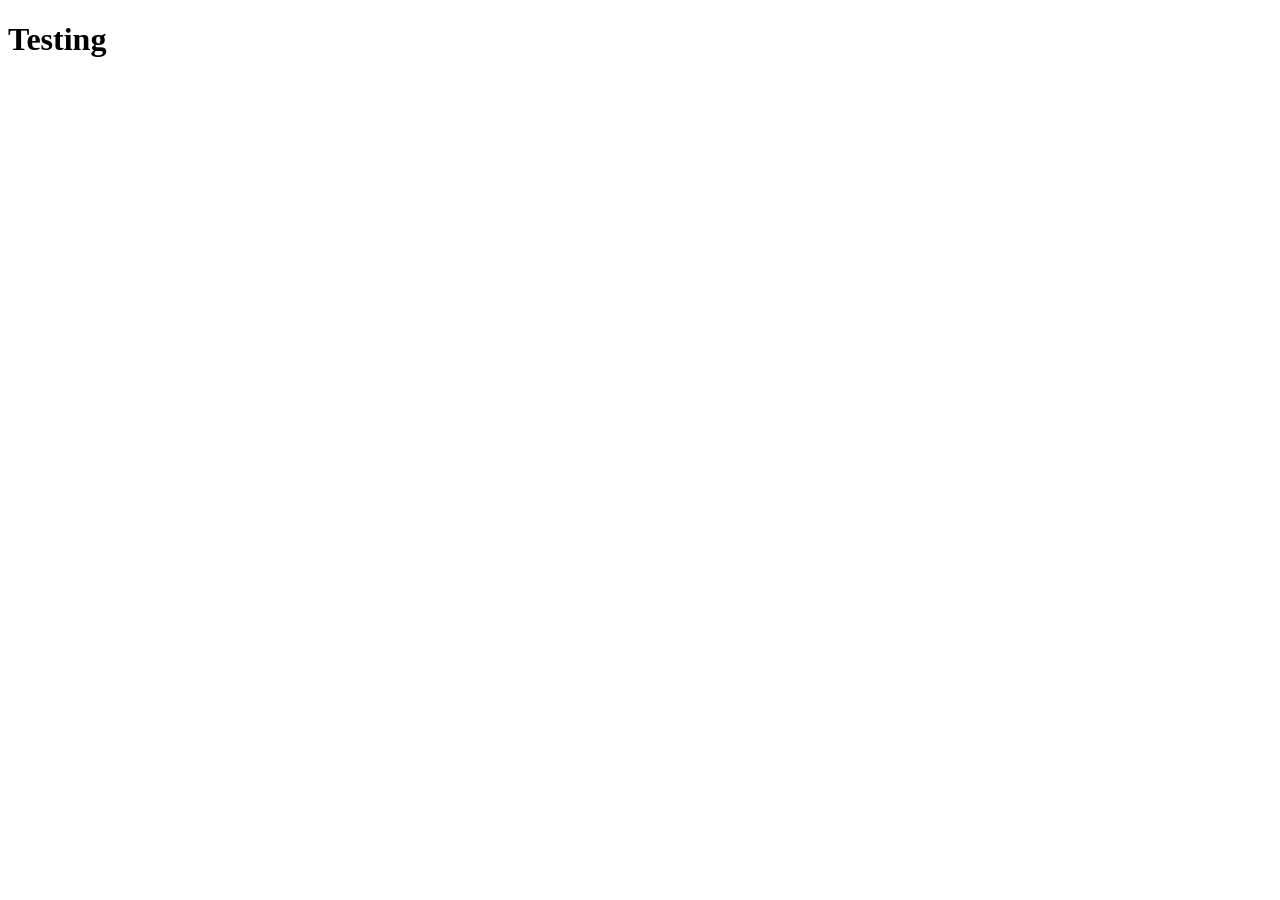
==== index.html @ 4e102f4b "Adding the HTML file" ====
<!DOCTYPE html>
<html lang="en">
<head>
    <meta charset="UTF-8">
    <meta name="viewport" content="width=device-width, initial-scale=1.0">
    <title>Great Project</title>
</head>
<body>
    <h1>Testing</h1>
</body>
</html>
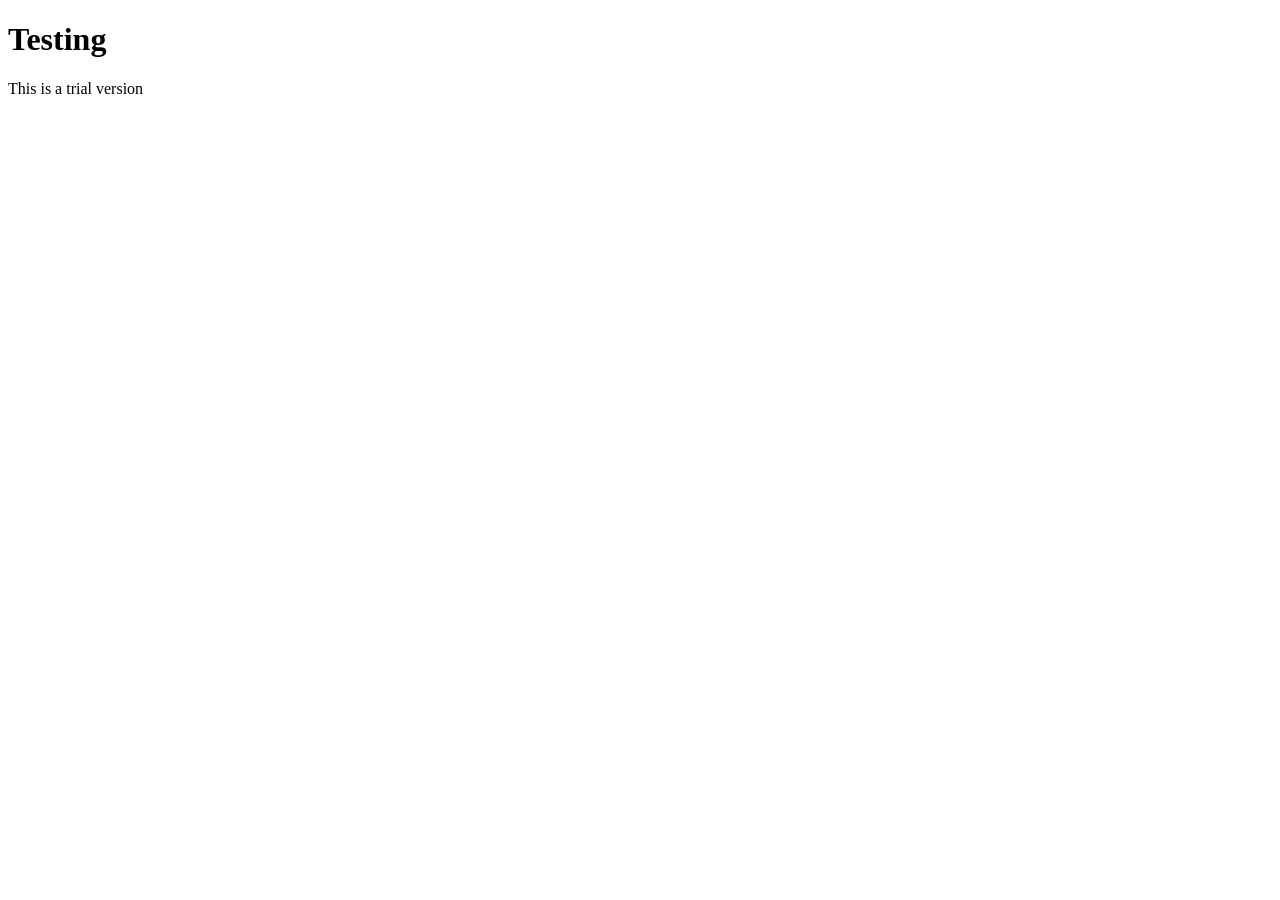
==== commit e00d2c4c: "Adding the paragraph tag" ====
--- a/index.html
+++ b/index.html
@@ -7,5 +7,6 @@
 </head>
 <body>
     <h1>Testing</h1>
+    <p>This is a trial version</p>
 </body>
 </html>
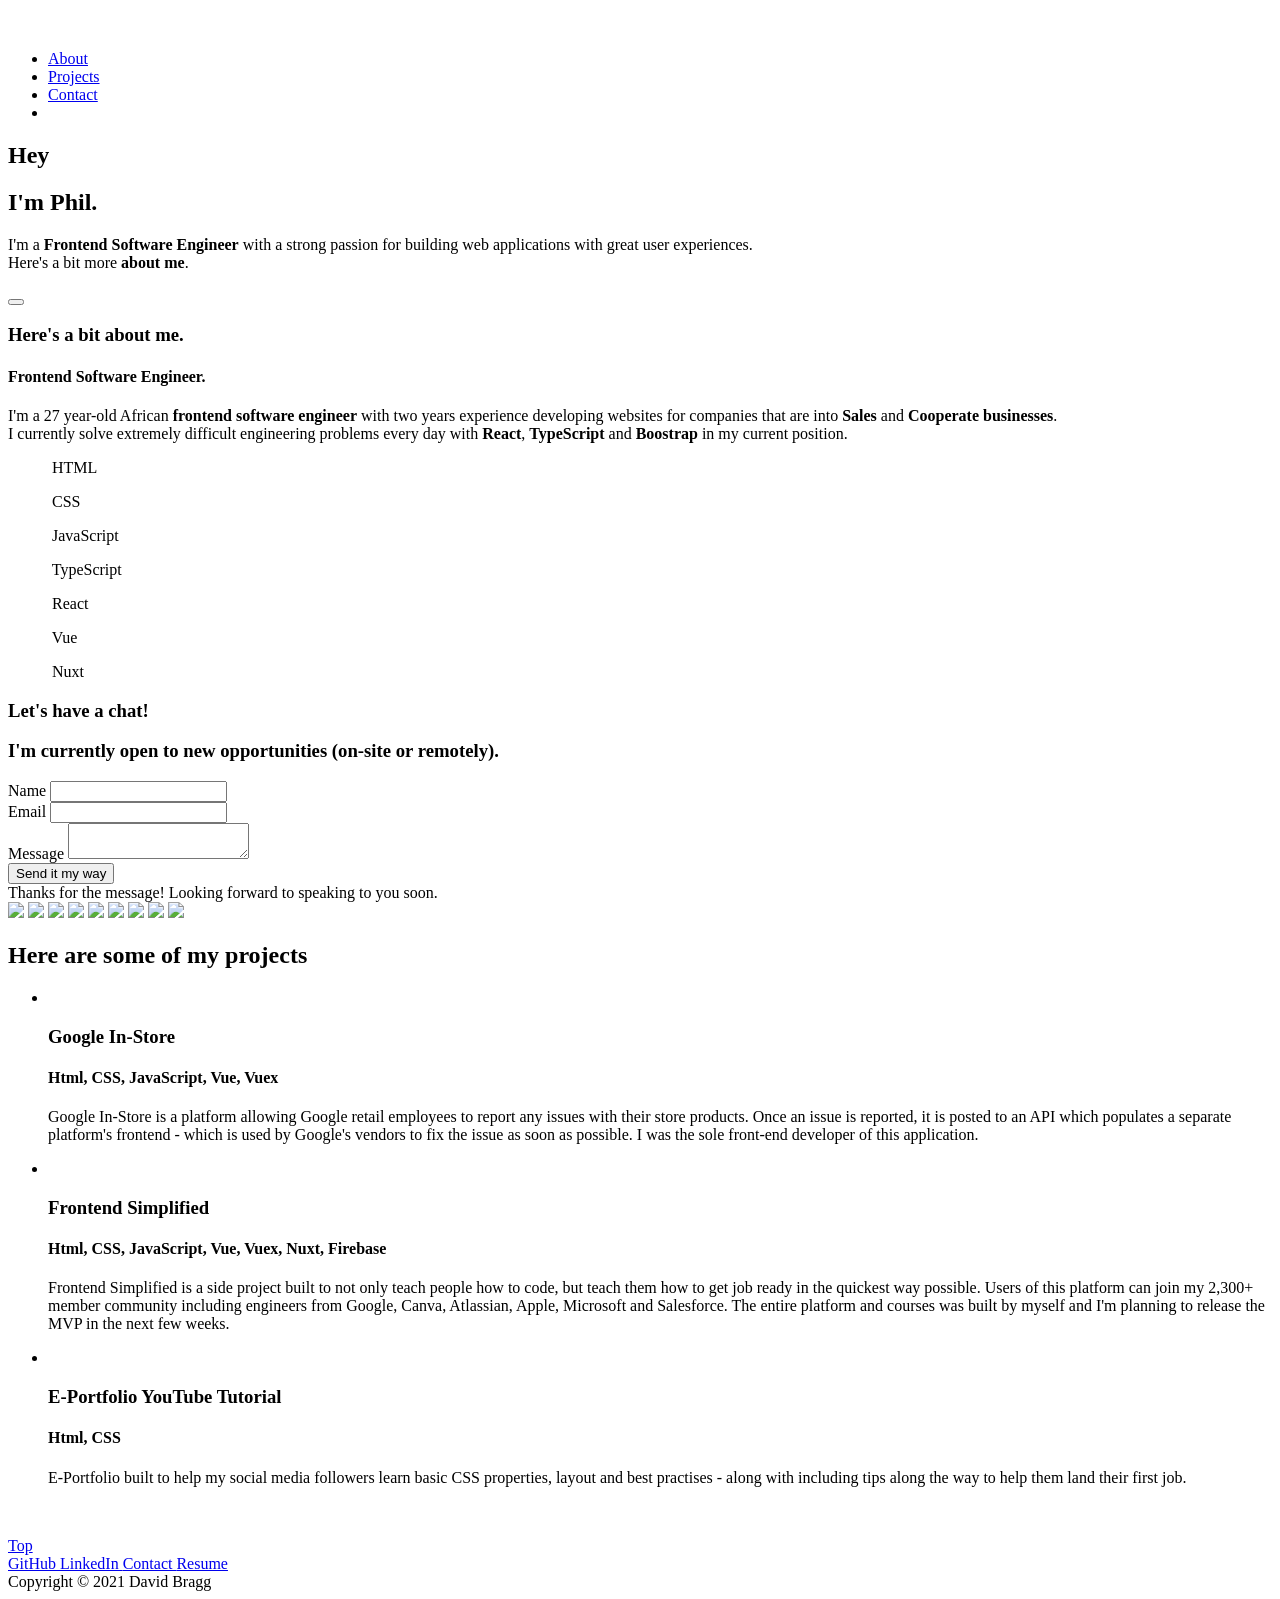
==== commit 016c8277: "New index" ====
--- a/index.html
+++ b/index.html
@@ -1,12 +1,325 @@
 <!DOCTYPE html>
 <html lang="en">
+
 <head>
-    <meta charset="UTF-8">
-    <meta name="viewport" content="width=device-width, initial-scale=1.0">
-    <title>Great Project</title>
+  <meta charset="UTF-8">
+  <meta http-equiv="X-UA-Compatible" content="IE=edge">
+  <meta name="viewport" content="width=device-width, initial-scale=1.0">
+  <title>Okorie Philip</title>
+  <link rel="stylesheet" href="style.css">
+  <link rel="icon" href="/assets/favicon.ico" type="image/x-icon">
+  <script src="https://kit.fontawesome.com/c8e4d183c2.js" crossorigin="anonymous"></script>
+  <script src="index.js"></script>
+  <script type="text/javascript" src="https://cdn.jsdelivr.net/npm/emailjs-com@3/dist/email.min.js"></script>
+  <script type="text/javascript">
+    (function () {
+      emailjs.init("user_K1PoFs8pB2YVWStDxrUls");
+    })();
+  </script>
 </head>
+
 <body>
-    <h1>Testing</h1>
-    <p>This is a trial version</p>
+  <section id="landing-page" onmousemove="moveBackground(event)">
+    <nav>
+      <figure>
+        <img id="personal-logo" src="./assets/logo.svg" alt="">
+      </figure>
+      <ul class="nav__link--list">
+        <li class="nav__link" onclick="toggleModal()">
+          <a href="#" class="
+            nav__link--anchor
+            link__hover-effect
+            link__hover-effect--black
+          ">About</a>
+        </li>
+        <li class="nav__link">
+          <a href="#projects" class="
+            nav__link--anchor
+            link__hover-effect
+            link__hover-effect--black
+          ">Projects</a>
+        </li>
+        <li class="nav__link" onclick="toggleModal()">
+          <a href="#" class="
+            nav__link--anchor
+            link__hover-effect
+            link__hover-effect--black
+          ">Contact</a>
+        </li>
+        <li class="nav__link click" onclick="toggleContrast()">
+          <a href="#" class="
+            nav__link--anchor
+            link__hover-effect
+            link__hover-effect--black
+          "><i class="fas fa-adjust"></i></a>
+        </li>
+      </ul>
+    </nav>
+    <header class="header">
+      <div class="header__content">
+        <h1 class="title">Hey</h1>
+        <h1 class="title orange">I'm Phil.</h1>
+        <p class="header__para">
+          I'm a <b class="orange">Frontend Software Engineer</b> with a strong passion for building web applications
+          with great user
+          experiences.
+          <br>
+          Here's a bit more <b class="orange click" onclick="toggleModal()">about me</b>.
+        </p>
+        <div class="social__list">
+          <a href="https://www.linkedin.com/in/david-bragg-5b23a1176/" target="_blank" class="social__link click">
+            <i class="fab fa-linkedin-in"></i>
+          </a>
+          <a href="https://github.com/davidbr4gg" target="_blank" class="social__link click">
+            <i class="fab fa-github"></i>
+          </a>
+          <a href="./assets/David Bragg Resume.pdf" target="_blank" class="social__link click">
+            <i class="fas fa-file-pdf"></i>
+          </a>
+        </div>
+      </div>
+    </header>
+    <a href="#">
+      <button class="mail__btn click" onclick="toggleModal()">
+        <i class="fas fa-envelope"></i>
+      </button>
+    </a>
+    <a href="#projects" class="scroll">
+      <div class="scroll__icon click"></div>
+    </a>
+    <div class="modal">
+      <div class="modal__half modal__about">
+        <h3 class="modal__title modal__title--about">Here's a bit about me.</h3>
+        <h4 class="modal__sub-title modal__sub-title--about">Frontend Software Engineer.</h4>
+        <p class="modal__para">
+          I'm a 27 year-old African <b class="orange">frontend software engineer</b> with two years experience developing
+          websites for companies that are into <b class="orange">Sales</b> and <b class="orange">Cooperate businesses</b>.
+          <br>
+          I currently solve extremely difficult engineering
+          problems every day with <b class="orange">React</b>, <b class="orange">TypeScript</b> and <b
+            class="orange">Boostrap</b>
+          in my current position.
+        </p>
+        <div class="modal__languages">
+          <figure class="modal__language">
+            <img class="modal__language--img"
+              src="https://upload.wikimedia.org/wikipedia/commons/thumb/3/38/HTML5_Badge.svg/240px-HTML5_Badge.svg.png"
+              alt="">
+            <span class="language__name">HTML</span>
+          </figure>
+          <figure class="modal__language">
+            <img class="modal__language--img" src="https://cdn.iconscout.com/icon/free/png-256/css-131-722685.png"
+              alt="">
+            <span class="language__name">CSS</span>
+          </figure>
+          <figure class="modal__language">
+            <img class="modal__language--img" src="https://cdn.iconscout.com/icon/free/png-256/javascript-1-225993.png"
+              alt="">
+            <span class="language__name">JavaScript</span>
+          </figure>
+          <figure class="modal__language">
+            <img class="modal__language--img"
+              src="https://cdn.iconscout.com/icon/free/png-256/typescript-3521774-2945272.png" alt="">
+            <span class="language__name">TypeScript</span>
+          </figure>
+          <figure class="modal__language">
+            <img class="modal__language--img" src="https://cdn.iconscout.com/icon/free/png-256/react-3-1175109.png"
+              alt="">
+            <span class="language__name">React</span>
+          </figure>
+          <figure class="modal__language">
+            <img class="modal__language--img" src="https://cdn.iconscout.com/icon/free/png-256/vue-282497.png" alt="">
+            <span class="language__name">Vue</span>
+          </figure>
+          <figure class="modal__language">
+            <img class="modal__language--img"
+              src="https://cdn.iconscout.com/icon/free/png-256/nuxt-dot-js-3628959-3030184.png" alt="">
+            <span class="language__name">Nuxt</span>
+          </figure>
+        </div>
+      </div>
+      <div class="modal__half modal__contact">
+        <i class="fas fa-times modal__exit click" onclick="toggleModal()"></i>
+        <h3 class="modal__title modal__title--contact">
+          Let's have a chat!
+        </h3>
+        <h3 class="modal__sub-title modal__sub-title--contact">
+          I'm currently open to new opportunities (on-site or remotely).
+        </h3>
+        <form id="contact__form" onsubmit="contact(event)">
+          <div class="form__item">
+            <label class="form__item--label">Name</label>
+            <input class="input" name="user_name" type="text" required></input>
+          </div>
+          <div class="form__item">
+            <label class="form__item--label">Email</label>
+            <input class="input" name="user_email" type="email" required></input>
+          </div>
+          <div class="form__item">
+            <label class="form__item--label">Message</label>
+            <textarea class="input" name="message" type="text" required></textarea>
+          </div>
+          <button id="contact__submit" class="form__submit">
+            Send it my way
+          </button>
+        </form>
+        <div class="modal__overlay modal__overlay--loading">
+          <i class="fas fa-spinner"></i>
+        </div>
+        <div class="modal__overlay modal__overlay--success">
+          Thanks for the message! Looking forward to speaking to you soon.
+        </div>
+      </div>
+    </div>
+    <img src="./assets/semi circle.svg" class="shape shape--0">
+    <img src="./assets/circle.svg" class="shape shape--1">
+    <img src="./assets/squiggly.svg" class="shape shape--2">
+    <img src="./assets/circle.svg" class="shape shape--3">
+    <img src="./assets/triangle.svg" class="shape shape--4">
+    <img src="./assets/circle.svg" class="shape shape--5">
+    <img src="./assets/squiggly.svg" class="shape shape--6">
+    <img src="./assets/circle.svg" class="shape shape--7">
+    <img src="./assets/semi circle.svg" class="shape shape--8">
+  </section>
+  <section id="projects">
+    <div class="container">
+      <div class="row">
+        <h1 class="section__title">
+          Here are some of my <span class="orange">projects</span>
+        </h1>
+        <ul class="project__list">
+          <li class="project">
+            <div class="project__wrapper">
+              <img src="./assets/google mockup.png" class="project__img" alt="">
+              <div class="project__wrapper--bg"></div>
+              <div class="project__description">
+                <h3 class="project__description--title">
+                  Google In-Store
+                </h3>
+                <h4 class="project__description--sub-title">
+                  Html, CSS, JavaScript, Vue, Vuex
+                </h4>
+                <p class="project__description--para">
+                  Google In-Store is a platform allowing Google retail employees to report any issues with their
+                  store products. Once an issue is reported, it is posted to an API which populates a separate
+                  platform's frontend - which is used by Google's vendors to fix the issue as soon as possible. I was
+                  the sole
+                  front-end developer of this application.
+                </p>
+                <div class="project__description--links">
+                  <a href="https://googleinstore.com.au/" class="project__description--link">
+                    <i class="fas fa-link"></i>
+                  </a>
+                </div>
+              </div>
+            </div>
+          </li>
+          <li class="project">
+            <div class="project__wrapper">
+              <img src="./assets/Frontend Simplified.png" class="project__img" alt="">
+              <div class="project__wrapper--bg"></div>
+              <div class="project__description">
+                <h3 class="project__description--title">
+                  Frontend Simplified
+                </h3>
+                <h4 class="project__description--sub-title">
+                  Html, CSS, JavaScript, Vue, Vuex, Nuxt, Firebase
+                </h4>
+                <p class="project__description--para">
+                  Frontend Simplified is a side project built to not only teach people how to code, but teach them how
+                  to get job ready in the quickest way possible. Users of this platform can join my 2,300+ member
+                  community
+                  including engineers from Google, Canva, Atlassian, Apple, Microsoft and Salesforce.
+                  The entire platform and courses was built by myself
+                  and I'm
+                  planning to
+                  release the MVP in the next few weeks.
+                </p>
+              </div>
+            </div>
+          </li>
+          <li class="project">
+            <div class="project__wrapper">
+              <img src="./assets/Eportfolio YT.png" class="project__img" alt="">
+              <div class="project__wrapper--bg"></div>
+              <div class="project__description">
+                <h3 class="project__description--title">
+                  E-Portfolio YouTube Tutorial
+                </h3>
+                <h4 class="project__description--sub-title">
+                  Html, CSS
+                </h4>
+                <p class="project__description--para">
+                  E-Portfolio built to help my social media followers learn basic CSS properties, layout and best
+                  practises -
+                  along with including tips along the way to help them land their first job.
+                </p>
+                <div class="project__description--links">
+                  <a href="https://www.youtube.com/watch?v=C8BlRjB3vYI" target="_blank"
+                    class="project__description--link">
+                    <i class="fab fa-youtube"></i>
+                  </a>
+                  <a href="https://github.com/davidbr4gg/davidbr4gg.github.io" target="_blank"
+                    class="project__description--link">
+                    <i class="fab fa-github"></i>
+                  </a>
+                  <a href="https://davidbr4gg.github.io/" target="_blank" class="project__description--link">
+                    <i class="fas fa-link"></i>
+                  </a>
+                </div>
+              </div>
+            </div>
+          </li>
+        </ul>
+      </div>
+    </div>
+  </section>
+  <footer>
+    <div class="container">
+      <div class="row footer__row">
+        <a href="#" class="footer__anchor">
+          <figure class="footer__logo">
+            <img src="./assets/logo.svg" class="footer__logo--img" alt="">
+          </figure>
+          <span class="footer__logo--popper">
+            Top
+            <i class="fas fa-arrow-up"></i>
+          </span>
+        </a>
+        <div class="footer__social--list">
+          <a href="https://github.com/davidbr4gg" class="
+          footer__social--link
+          link__hover-effect
+          link__hover-effect--white
+        ">
+            GitHub
+          </a>
+          <a href="https://www.linkedin.com/in/david-bragg-5b23a1176/" target="_blank" class="
+          footer__social--link
+          link__hover-effect
+          link__hover-effect--white
+        ">
+            LinkedIn
+          </a>
+          <a href="#" onclick="toggleModal()" class="
+          footer__social--link
+          link__hover-effect
+          link__hover-effect--white
+        ">
+            Contact
+          </a>
+          <a href="./assets/David Bragg Resume.pdf" target="_blank" class="
+          footer__social--link
+          link__hover-effect
+          link__hover-effect--white
+        ">
+            Resume
+          </a>
+        </div>
+        <div class="footer__copyright">Copyright &copy; 2021 David Bragg</div>
+      </div>
+    </div>
+  </footer>
 </body>
+
 </html>
